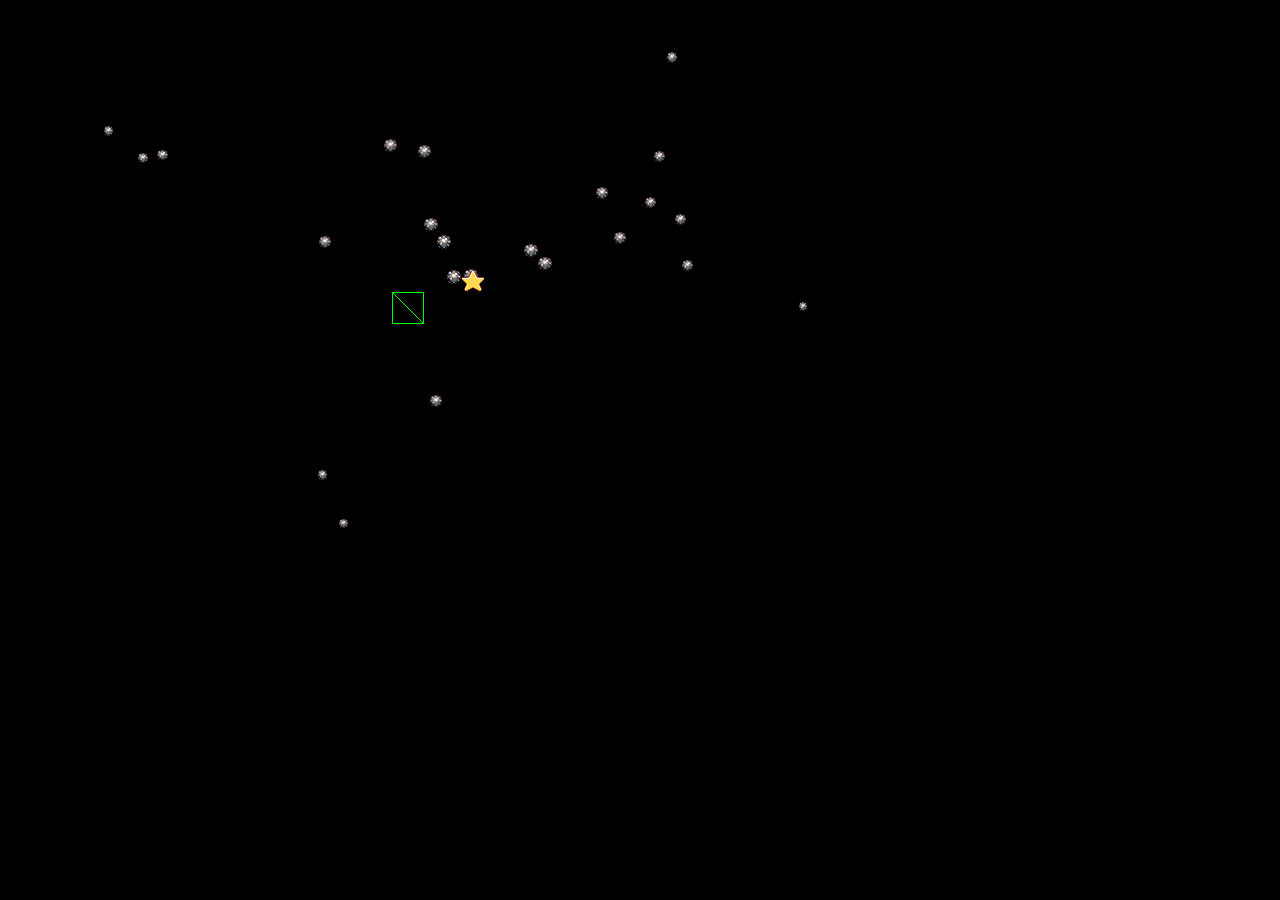
==== WsbProjects/index.html @ 3140a2db "test setup" ====
<!DOCTYPE html>
<html>
<head>
    <script src="phaser.min.js"></script>
</head>
<body style="background-color: black;">

    <script>
    class Example extends Phaser.Scene
    {
        preload ()
        {
            this.load.image('sky', '/assets/sky.png');
            this.load.image('logo', 'assets/star.png');
            this.load.image('red', 'assets/bomb.png');
        }

        create ()
        {
            this.add.image(400, 300, 'sky');

            const particles = this.add.particles(0, 0, 'red', {
                speed: 1000,
                scale: { start: 1, end: 0 },
                blendMode: 'ADD'
            });

            const logo = this.physics.add.image(400, 100, 'logo');

            logo.setVelocity(100, 200);
            logo.setBounce(1, 1);
            logo.setCollideWorldBounds(true);

            particles.startFollow(logo);
        }
    }

    const config = {
        type: Phaser.AUTO,
        width: 800,
        height: 600,
        scene: Example,
        physics: {
            default: 'arcade',
            arcade: {
                gravity: { y: 200 }
            }
        }
    };

    const game = new Phaser.Game(config);
    </script>

</body>
</html>
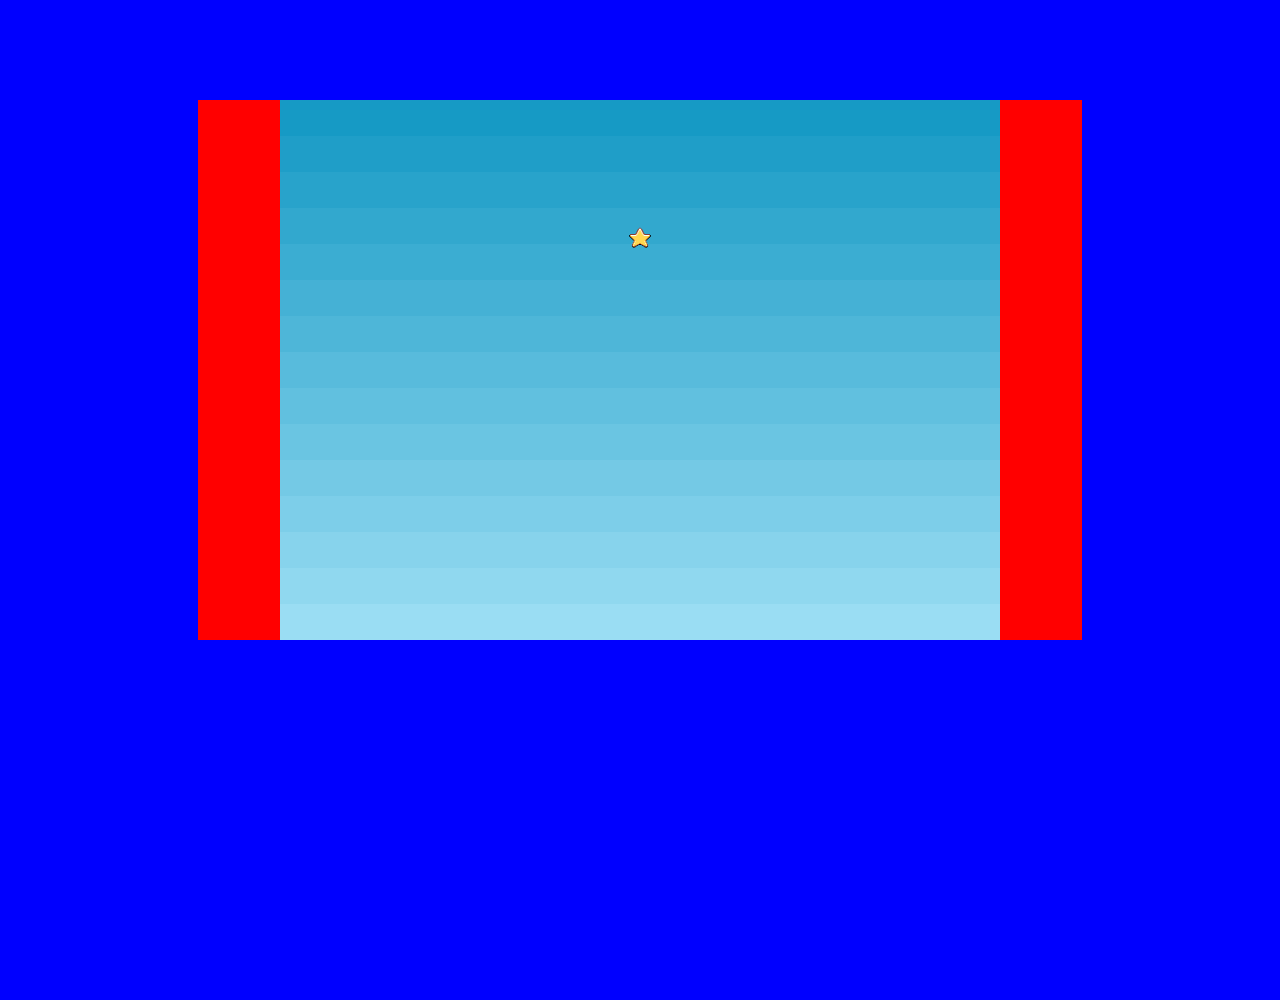
==== commit c6715dba: "added style.css, alligned displaying game window on website" ====
--- a/WsbProjects/index.html
+++ b/WsbProjects/index.html
@@ -2,54 +2,50 @@
 <html>
 <head>
     <script src="phaser.min.js"></script>
+    <link rel="stylesheet" href="style.css">
 </head>
-<body style="background-color: black;">
+<body style="background-color: blue;">
+<div id="Game_div" class="Game_container",>
+    
+</div>
+    <script>
+        class Example extends Phaser.Scene
+        {
+            preload ()
+            {
+                this.load.image('sky', 'assets/sky.png');
+                this.load.image('ball', 'assets/star.png');
+            }
 
-    <script>
-    class Example extends Phaser.Scene
-    {
-        preload ()
-        {
-            this.load.image('sky', '/assets/sky.png');
-            this.load.image('logo', 'assets/star.png');
-            this.load.image('red', 'assets/bomb.png');
+            create ()
+            {
+                this.add.image(400, 300, 'sky');
+
+                const logo = this.physics.add.image(400, 100, 'ball');
+            }
         }
 
-        create ()
-        {
-            this.add.image(400, 300, 'sky');
+        const config = {
+            type: Phaser.AUTO,
+            width: 600,
+            height: 300,
+            scene: Example,
+            scale: {
+                parent: 'Game_div',
+                mode: Phaser.Scale.FIT,
+                autoCenter: Phaser.Scale.CENTER_BOTH,
+                width: 800,
+                height: 600
+            },
+            physics: {
+                default: 'arcade',
+                arcade: {
+                    gravity: { y: 200 }
+                }
+            }
+        };
 
-            const particles = this.add.particles(0, 0, 'red', {
-                speed: 1000,
-                scale: { start: 1, end: 0 },
-                blendMode: 'ADD'
-            });
-
-            const logo = this.physics.add.image(400, 100, 'logo');
-
-            logo.setVelocity(100, 200);
-            logo.setBounce(1, 1);
-            logo.setCollideWorldBounds(true);
-
-            particles.startFollow(logo);
-        }
-    }
-
-    const config = {
-        type: Phaser.AUTO,
-        width: 800,
-        height: 600,
-        scene: Example,
-        physics: {
-            default: 'arcade',
-            arcade: {
-                gravity: { y: 200 }
-            }
-        }
-    };
-
-    const game = new Phaser.Game(config);
+        const game = new Phaser.Game(config);S
     </script>
-
 </body>
 </html>--- a/WsbProjects/style.css
+++ b/WsbProjects/style.css
@@ -0,0 +1,10 @@
+.Game_container{
+    margin-top: 100px;
+    margin-left: auto;
+    margin-right: auto;
+    background-color: red;
+    min-width: 600px;
+    width: 70%;
+    height: 60%;
+}
+
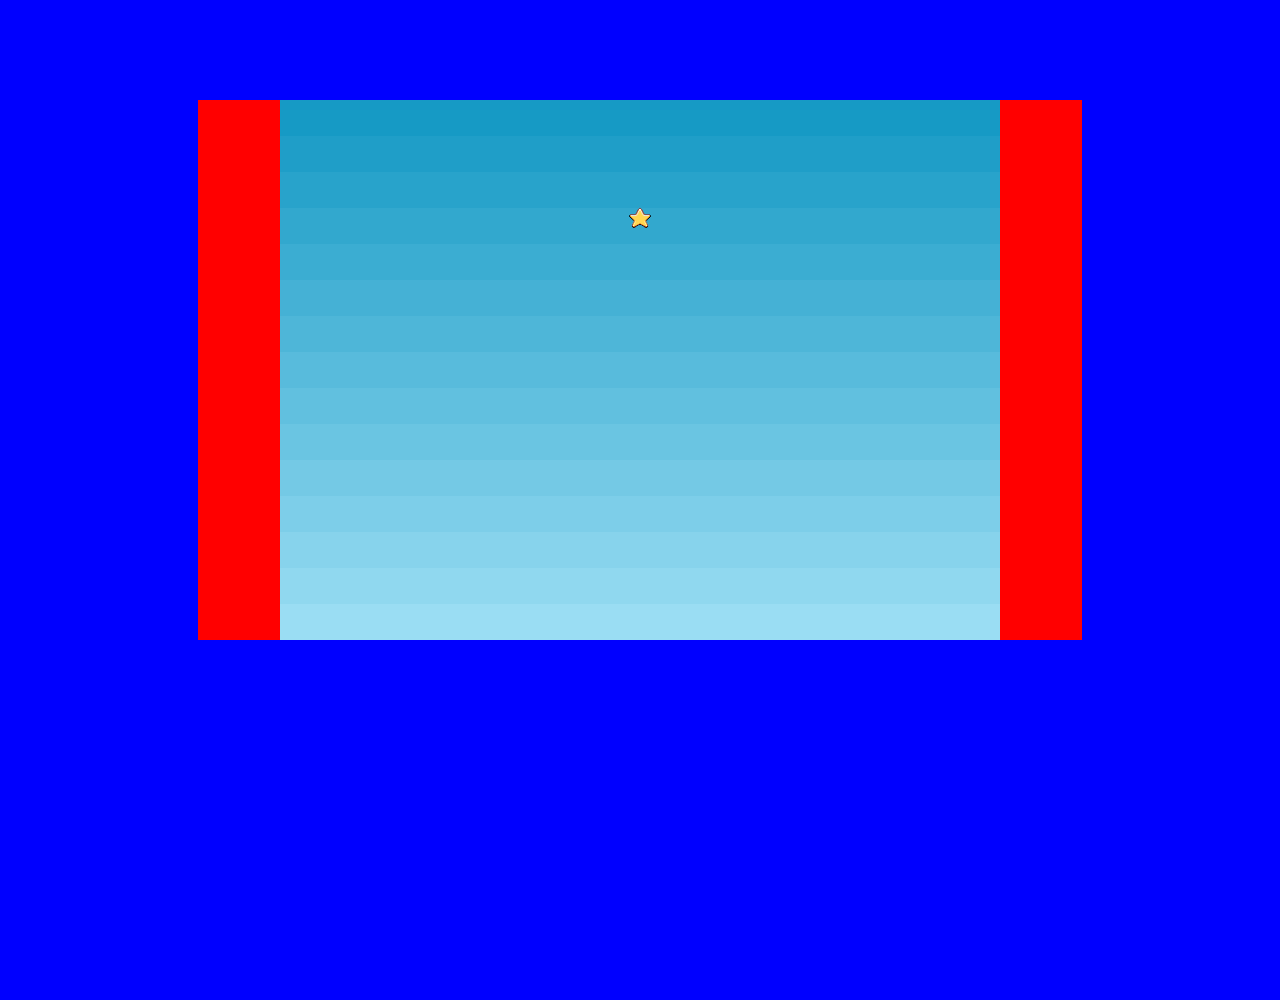
==== commit d96950f9: "Organized files" ====
--- a/WsbProjects/index.html
+++ b/WsbProjects/index.html
@@ -1,51 +1,13 @@
 <!DOCTYPE html>
 <html>
 <head>
-    <script src="phaser.min.js"></script>
+    <script type="text/javascript" src="phaser.min.js"></script>
+    <script type="text/javascript" src="SceneBoot.js"></script>
+    <script type="text/javascript" src="SceneGame.js"></script>
+    <script type="text/javascript" src="game.js"></script>
     <link rel="stylesheet" href="style.css">
 </head>
 <body style="background-color: blue;">
-<div id="Game_div" class="Game_container",>
-    
-</div>
-    <script>
-        class Example extends Phaser.Scene
-        {
-            preload ()
-            {
-                this.load.image('sky', 'assets/sky.png');
-                this.load.image('ball', 'assets/star.png');
-            }
-
-            create ()
-            {
-                this.add.image(400, 300, 'sky');
-
-                const logo = this.physics.add.image(400, 100, 'ball');
-            }
-        }
-
-        const config = {
-            type: Phaser.AUTO,
-            width: 600,
-            height: 300,
-            scene: Example,
-            scale: {
-                parent: 'Game_div',
-                mode: Phaser.Scale.FIT,
-                autoCenter: Phaser.Scale.CENTER_BOTH,
-                width: 800,
-                height: 600
-            },
-            physics: {
-                default: 'arcade',
-                arcade: {
-                    gravity: { y: 200 }
-                }
-            }
-        };
-
-        const game = new Phaser.Game(config);S
-    </script>
+<div id="Game_div" class="Game_container",></div>
 </body>
 </html>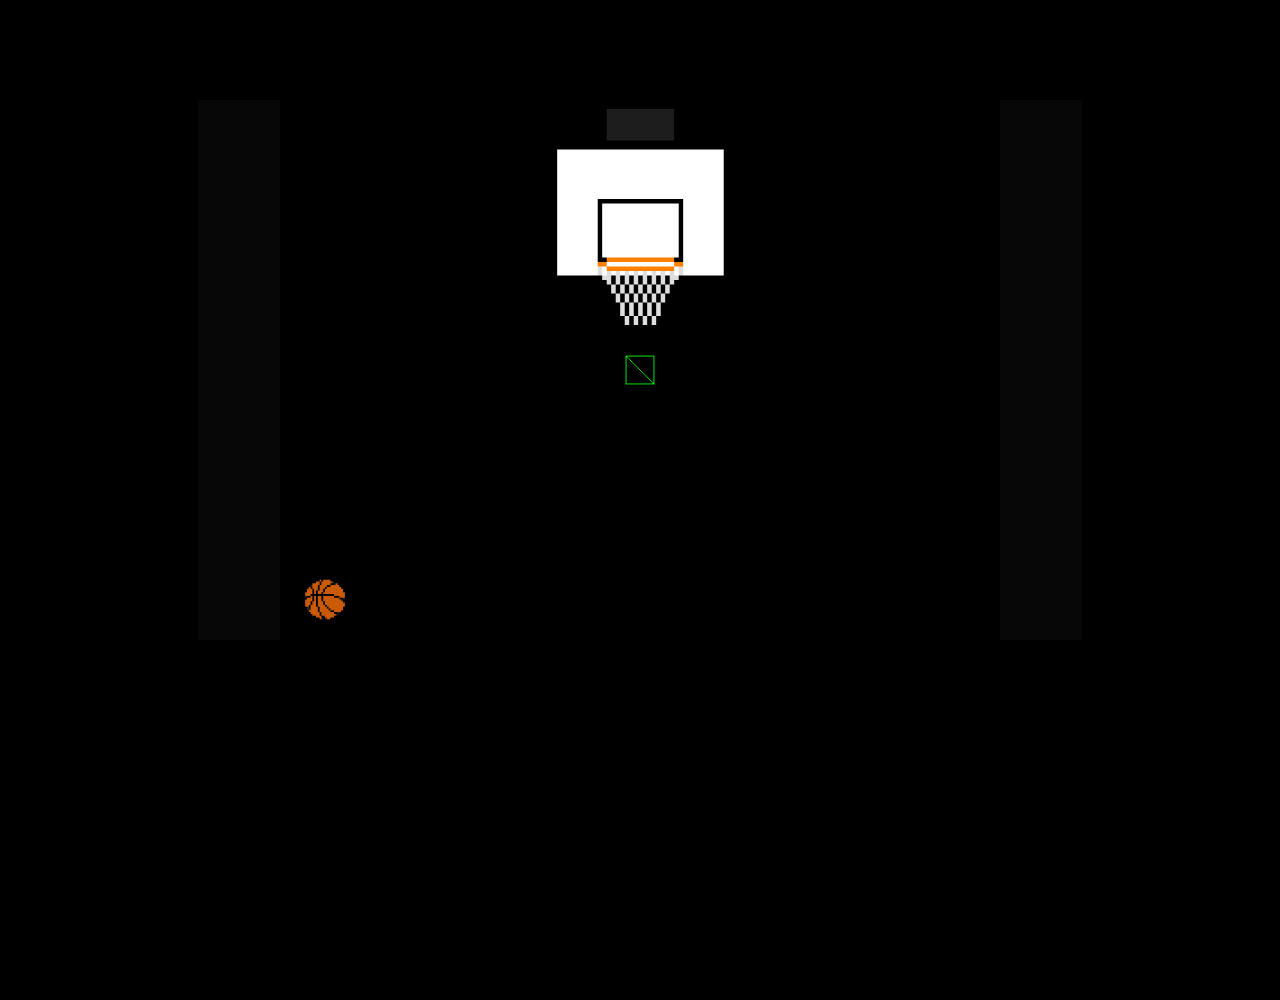
==== commit ccb370e3: "Added physics, changed graphics, added basket, added collisions" ====
--- a/WsbProjects/index.html
+++ b/WsbProjects/index.html
@@ -7,7 +7,7 @@
     <script type="text/javascript" src="game.js"></script>
     <link rel="stylesheet" href="style.css">
 </head>
-<body style="background-color: blue;">
+<body style="background-color: rgb(0, 0, 0);">
 <div id="Game_div" class="Game_container",></div>
 </body>
 </html>--- a/WsbProjects/style.css
+++ b/WsbProjects/style.css
@@ -2,7 +2,7 @@
     margin-top: 100px;
     margin-left: auto;
     margin-right: auto;
-    background-color: red;
+    background-color: rgb(7, 7, 7);
     min-width: 600px;
     width: 70%;
     height: 60%;
